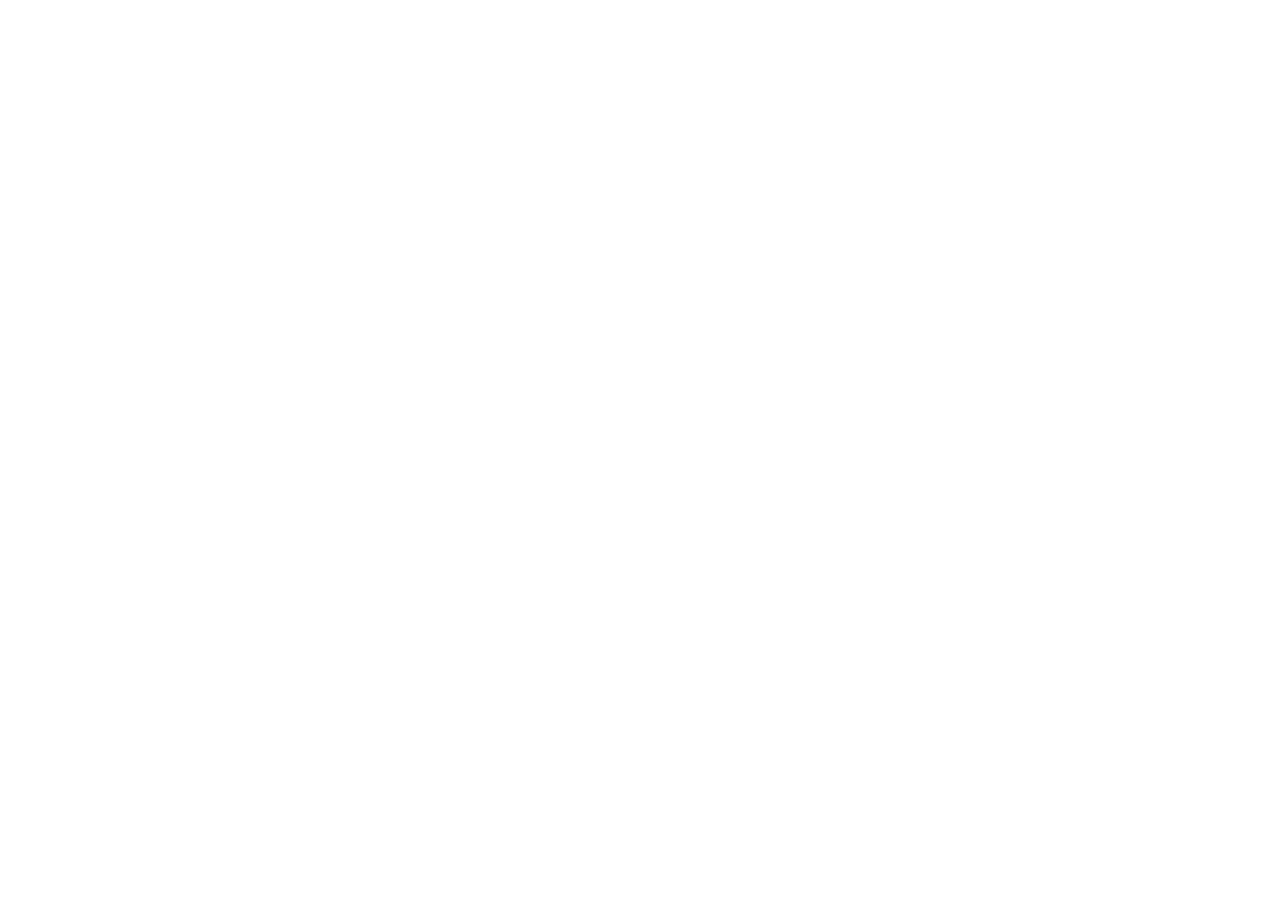
==== index.html @ 90e062d6 "ajout-index-css-bootstrap" ====
<!DOCTYPE HTML>
<html>
  <head>
    <!-- Bootstrap CSS -->
    <link rel="stylesheet" href="https://maxcdn.bootstrapcdn.com/bootstrap/4.0.0/css/bootstrap.min.css" integrity="sha384-Gn5384xqQ1aoWXA+058RXPxPg6fy4IWvTNh0E263XmFcJlSAwiGgFAW/dAiS6JXm" crossorigin="anonymous">
    <script src="https://maxcdn.bootstrapcdn.com/bootstrap/4.0.0/js/bootstrap.min.js" integrity="sha384-JZR6Spejh4U02d8jOt6vLEHfe/JQGiRRSQQxSfFWpi1MquVdAyjUar5+76PVCmYl" crossorigin="anonymous"></script>
    <!-- Mon CSS -->
    <link rel="stylesheet" href="ressources/css/styles.css">
  </head>
  <body>
  </body>
</html>
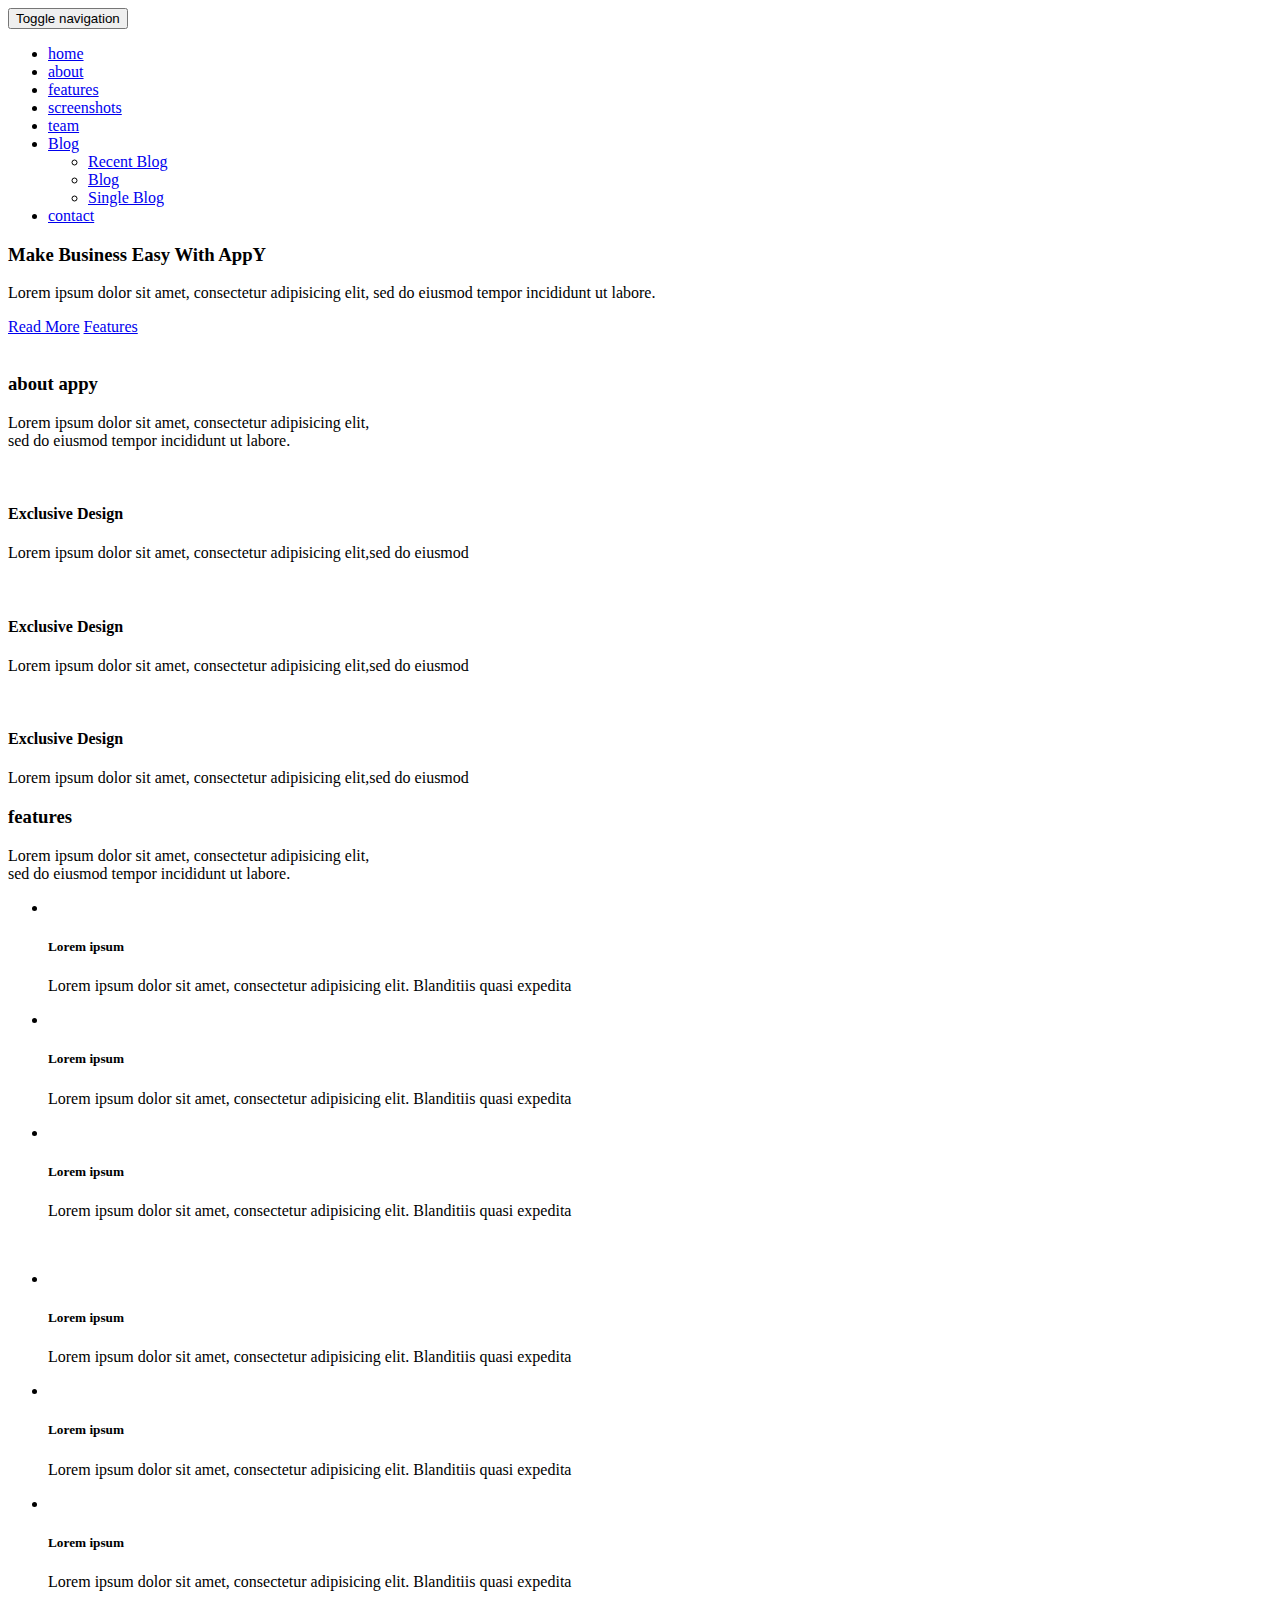
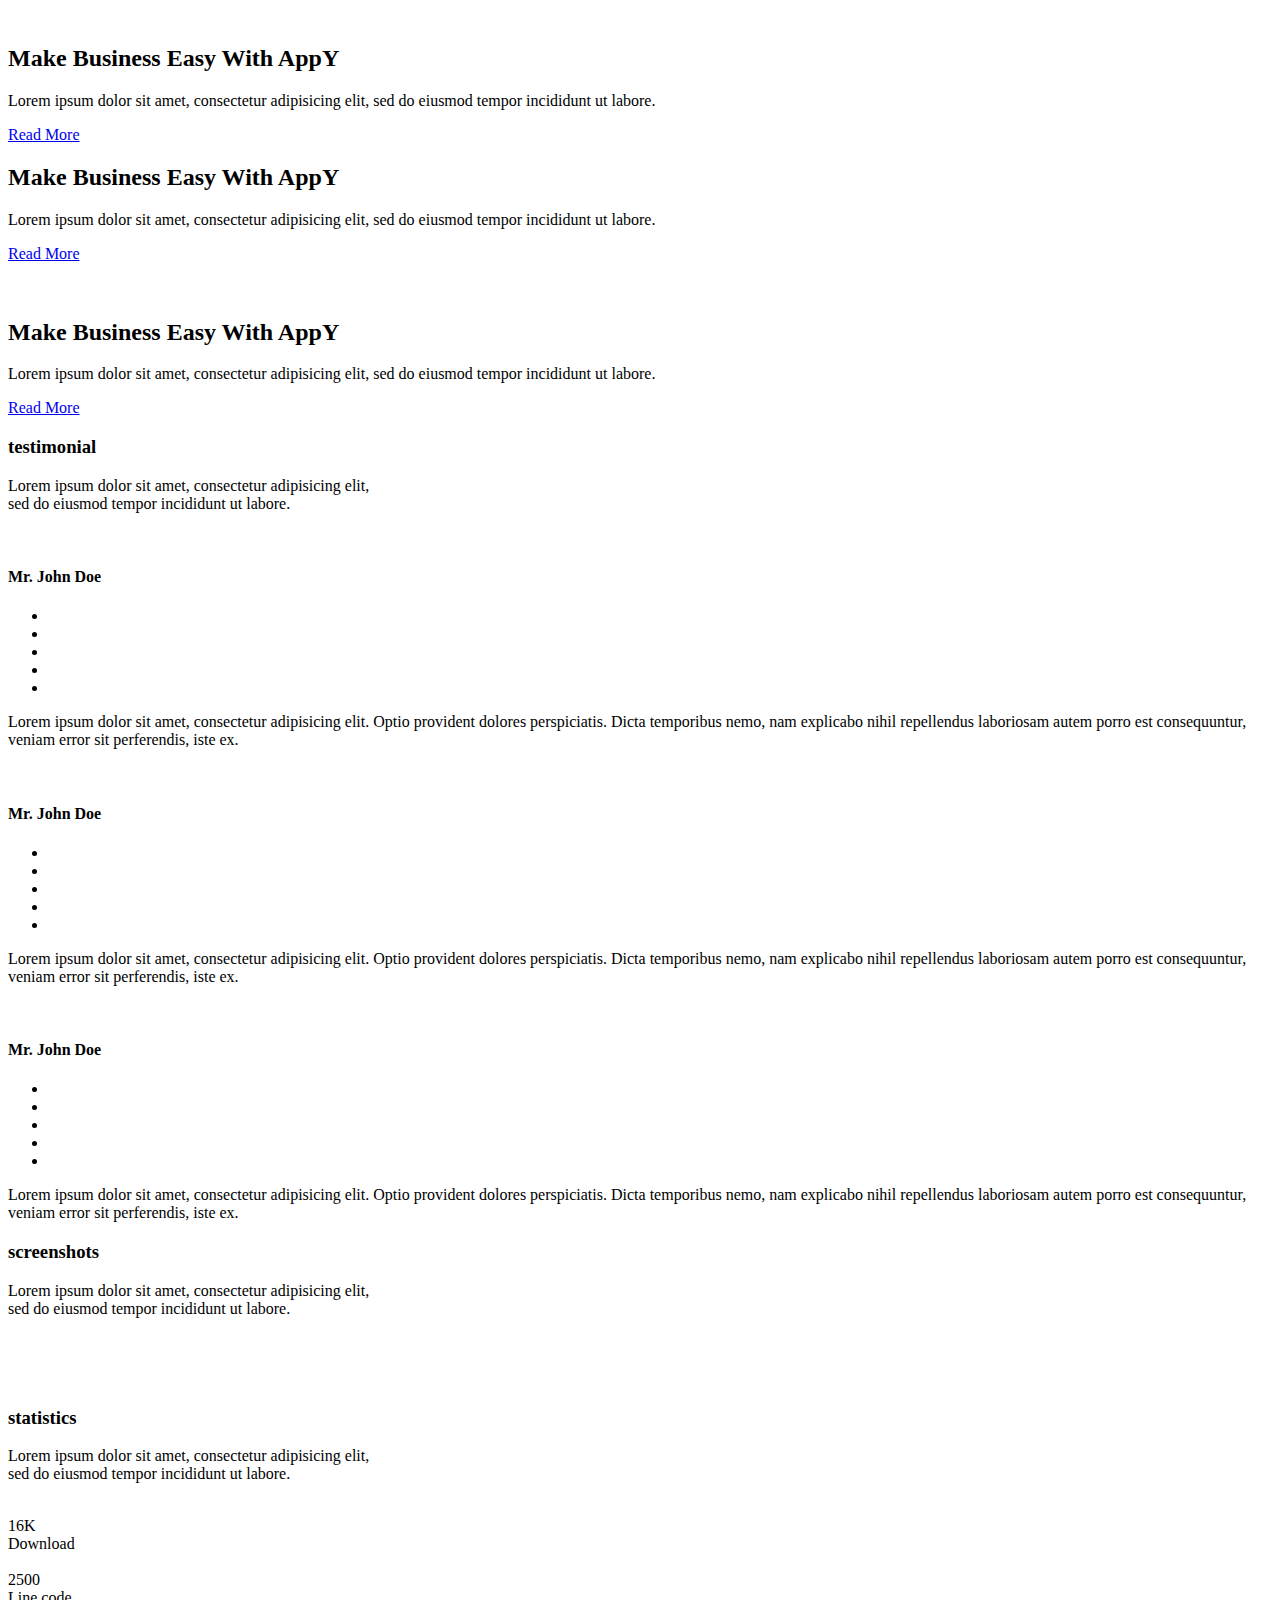
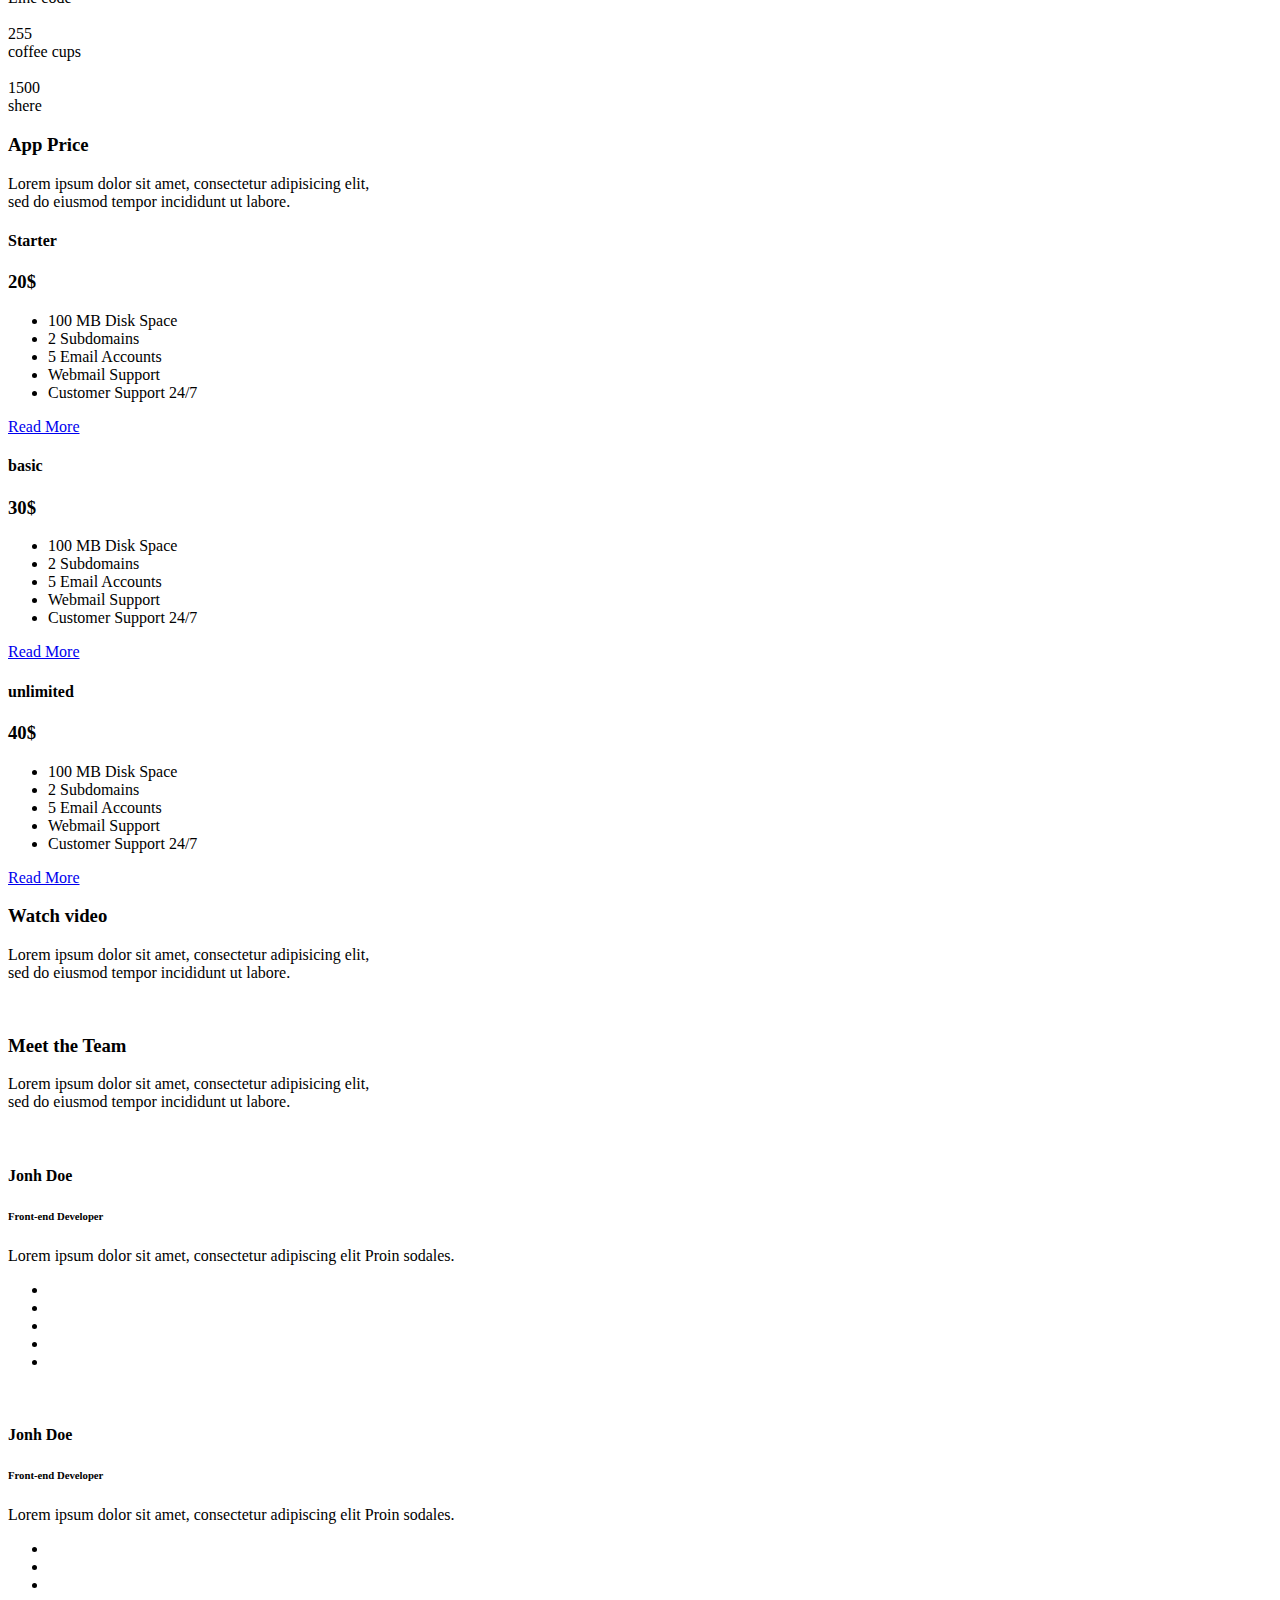
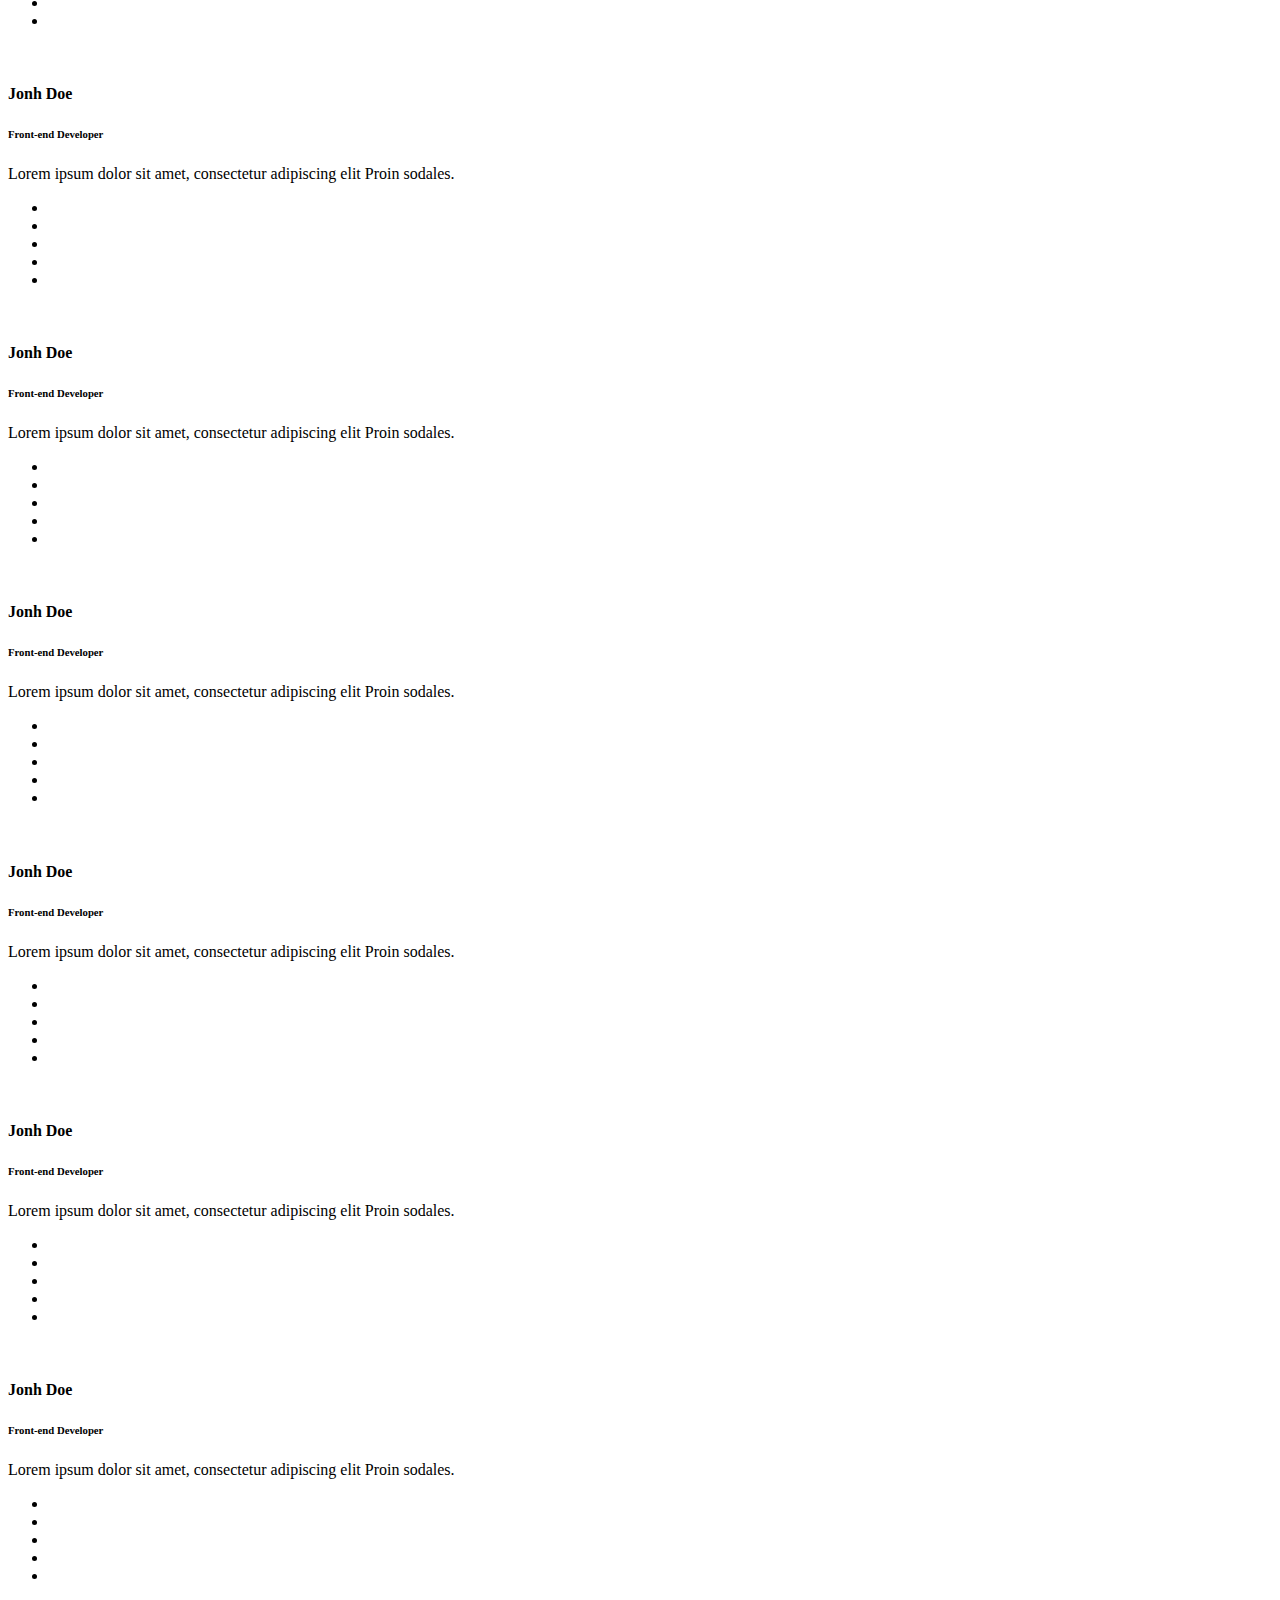
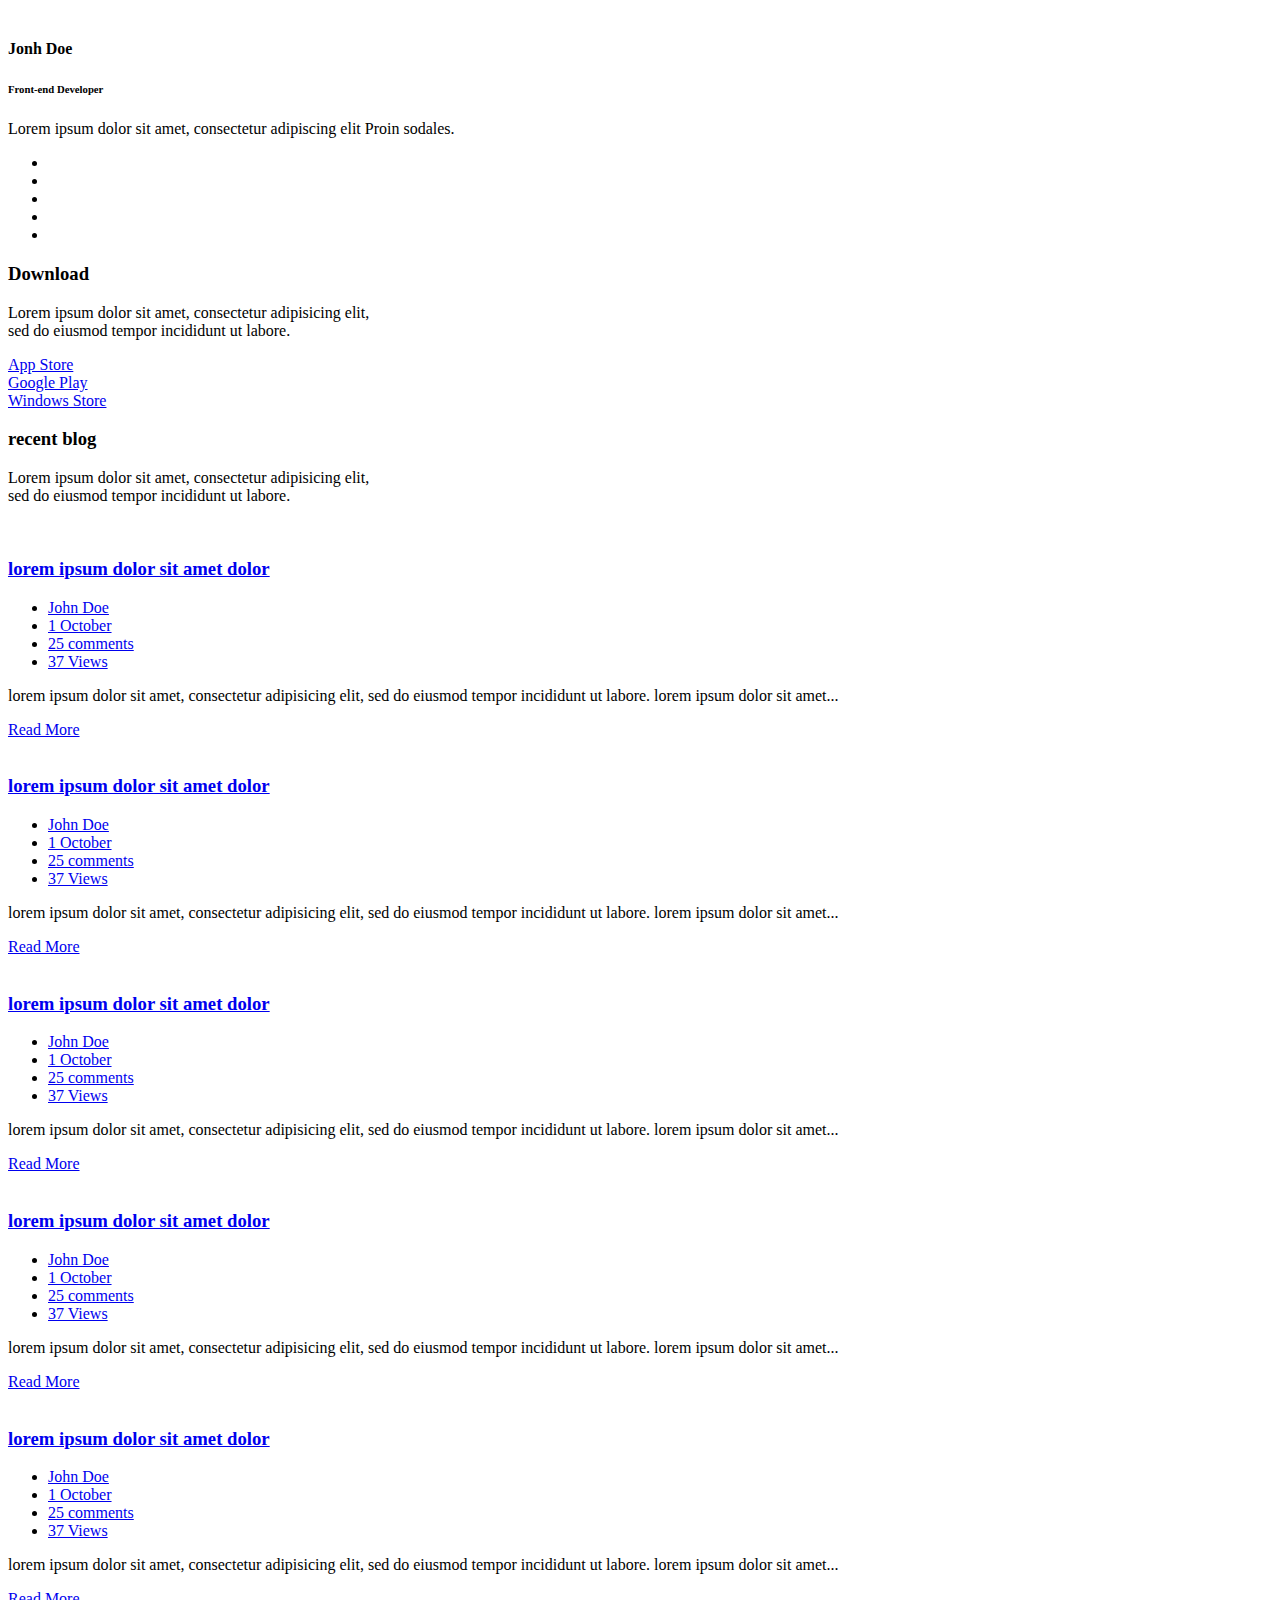
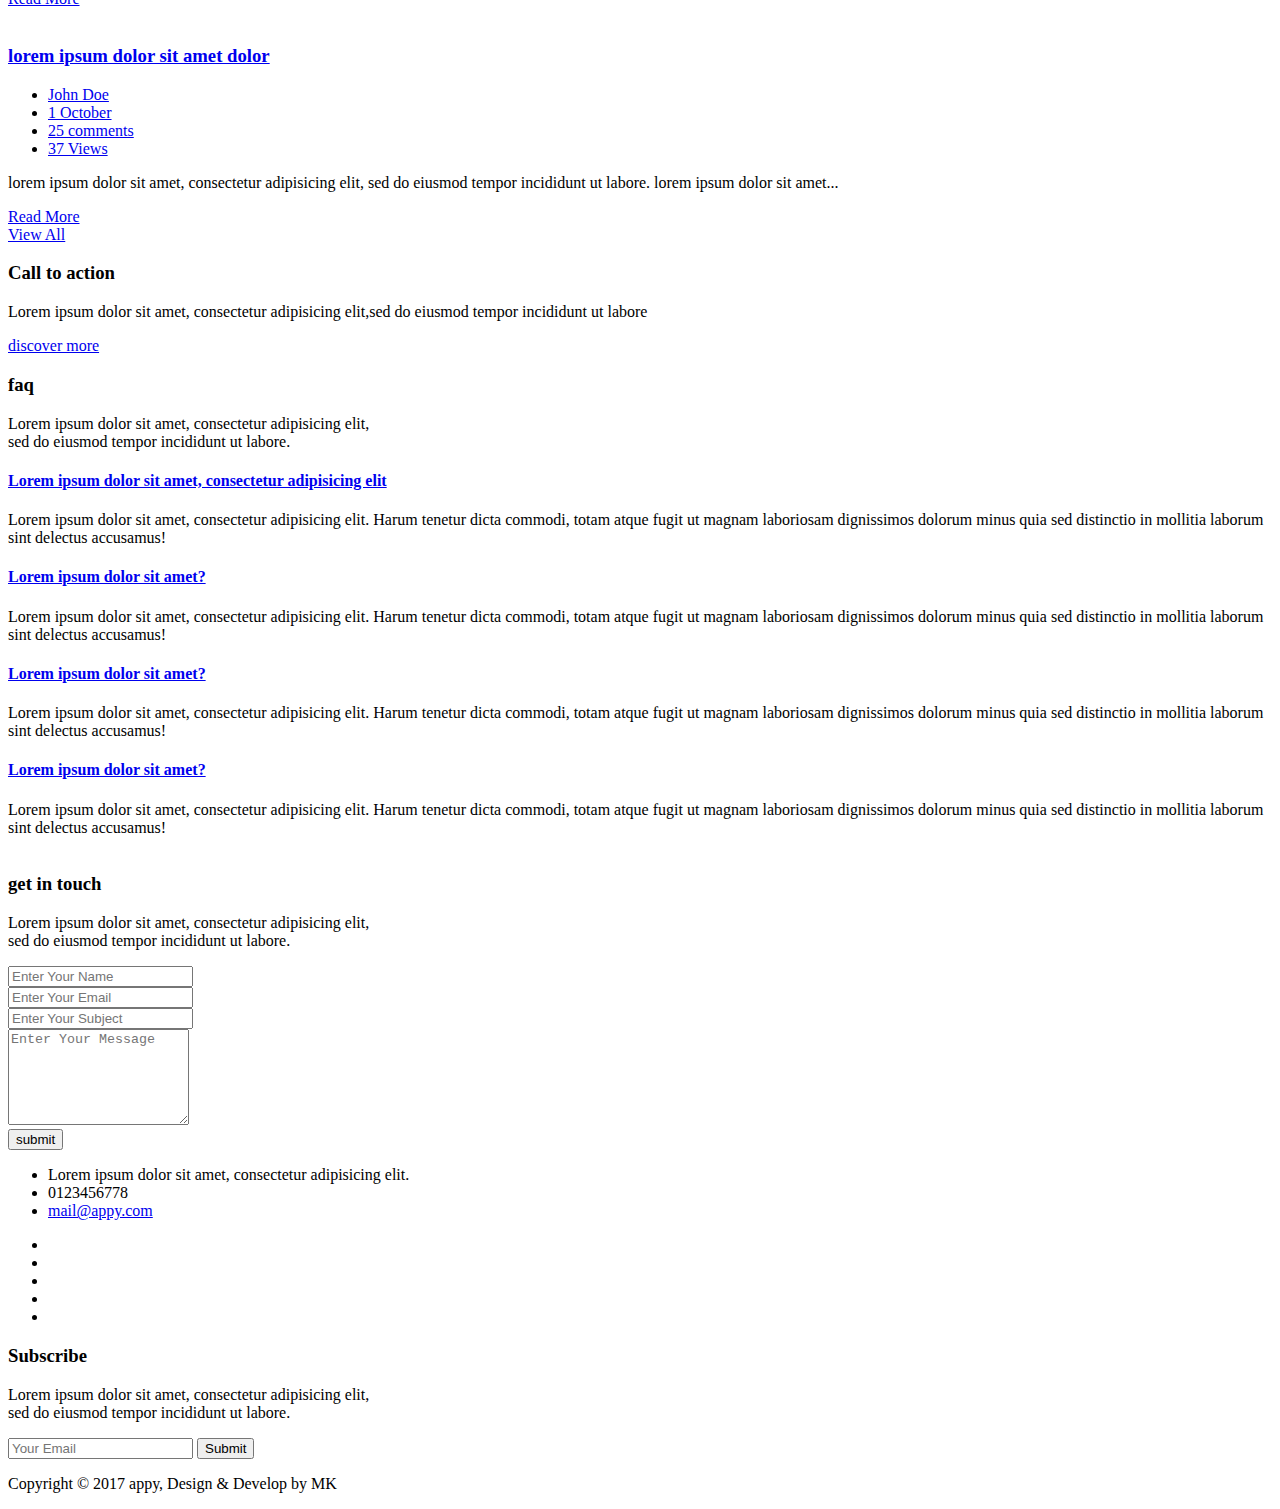
==== commit 6599191a: "partage site pour projet vendredi" ====
--- a/index.html
+++ b/index.html
@@ -1,12 +1,1105 @@
 <!DOCTYPE HTML>
 <html>
   <head>
+    <meta charset="utf-8">
+    <meta http-equiv="X-UA-Compatible" content="IE=edge">
+    <meta name="viewport" content="width=device-width, initial-scale=1">
+    <!-- The above 3 meta tags *must* come first in the head; any other head content must come *after* these tags -->
+    <title>appy | App Landing Page</title>
+
+    <!-- Favicon -->
+    <link rel="icon" href="assets/img/favicon.png">
     <!-- Bootstrap CSS -->
-    <link rel="stylesheet" href="https://maxcdn.bootstrapcdn.com/bootstrap/4.0.0/css/bootstrap.min.css" integrity="sha384-Gn5384xqQ1aoWXA+058RXPxPg6fy4IWvTNh0E263XmFcJlSAwiGgFAW/dAiS6JXm" crossorigin="anonymous">
-    <script src="https://maxcdn.bootstrapcdn.com/bootstrap/4.0.0/js/bootstrap.min.js" integrity="sha384-JZR6Spejh4U02d8jOt6vLEHfe/JQGiRRSQQxSfFWpi1MquVdAyjUar5+76PVCmYl" crossorigin="anonymous"></script>
-    <!-- Mon CSS -->
-    <link rel="stylesheet" href="ressources/css/styles.css">
+    <link href="assets/css/bootstrap.min.css" rel="stylesheet">
+    <!-- Font Awesome CSS -->
+    <link href="assets/css/font-awesome.min.css" rel="stylesheet">
+    <!-- Owl Carousel CSS -->
+    <link href="assets/css/owl.carousel.min.css" rel="stylesheet">
+    <link href="assets/css/owl.theme.default.min.css" rel="stylesheet">
+    <!-- Animate CSS -->
+    <link href="assets/css/animate.css" rel="stylesheet">
+    <!-- AOS CSS -->
+    <link href="assets/css/aos.css" rel="stylesheet">
+    <!-- Lity CSS -->
+    <link href="assets/css/lity.min.css" rel="stylesheet">
+    <!-- Main CSS -->
+    <link href="assets/css/main.css" rel="stylesheet">
   </head>
   <body>
+      <!-- Start Preloader -->
+      <div class="preloader">
+          <div class="spinner">
+              <div class="cube1"></div>
+              <div class="cube2"></div>
+          </div>
+      </div>
+      <!-- End Preloader -->
+      <!-- Start Header -->
+      <header>
+          <!-- Start Nav -->
+          <nav class="navbar navbar-default appy-menu" data-spy="appy-menu">
+              <div class="container">
+                  <!-- Brand and toggle get grouped for better mobile display -->
+                  <div class="navbar-header">
+                      <button type="button" class="navbar-toggle collapsed" data-toggle="collapse" data-target="#main_menu" aria-expanded="false">
+                          <span class="sr-only">Toggle navigation</span>
+                          <span class="icon-bar"></span>
+                          <span class="icon-bar"></span>
+                          <span class="icon-bar"></span>
+                      </button>
+                      <a class="navbar-brand scroll-section" href="index.html"><img src="assets/img/logo.png" class="img-responsive" alt=""></a>
+                  </div>
+                  <!-- Collect the nav links, forms, and other content for toggling -->
+                  <div class="collapse navbar-collapse" id="main_menu">
+                      <ul class="nav navbar-nav navbar-right">
+                          <li class="active"><a class="scroll-section" href="#home_banner">home</a></li>
+                          <li><a class="scroll-section" href="#about">about</a></li>
+                          <li><a class="scroll-section" href="#features">features</a></li>
+                          <li><a class="scroll-section" href="#screenshots">screenshots</a></li>
+                          <li><a class="scroll-section" href="#team">team</a></li>
+                          <li class="dropdown">
+                              <a href="#" class="dropdown-toggle" data-toggle="dropdown" role="button" aria-haspopup="true" aria-expanded="false">Blog <span class="caret"></span></a>
+                              <ul class="dropdown-menu">
+                                  <li><a class="scroll-section" href="#recent-blog">Recent Blog</a></li>
+                                  <li><a href="blog.html">Blog</a></li>
+                                  <li><a href="single-blog.html">Single Blog</a></li>
+                              </ul>
+                          </li>
+                          <li><a class="scroll-section" href="#contact">contact</a></li>
+                      </ul>
+                  </div>
+                  <!-- /.navbar-collapse -->
+              </div>
+              <!-- /.container -->
+          </nav>
+          <!-- End Nav -->
+          <!-- Start Home Banner -->
+          <section id="home_banner" class="home-slide" style="background-image: url('http://via.placeholder.com/1920x900'); background-size: cover; background-position: 50% 50%;background-attachment: fixed;">
+              <div class="overlay"></div>
+              <div class="container">
+                  <div class="row">
+                      <div class="col-md-6">
+                          <div class="mt-250"></div>
+                          <h3>Make Business Easy With AppY</h3>
+                          <p>Lorem ipsum dolor sit amet, consectetur adipisicing elit, sed do eiusmod tempor incididunt ut labore.</p>
+                          <a class="btn btn-default" href="#" role="button">Read More</a>
+                          <a class="btn btn-default" href="#" role="button">Features</a>
+                      </div>
+                      <div class="col-md-6">
+                          <div class="mt-200 hidden-sm hidden-xs"></div>
+                          <img src="assets/img/slide-mobile-2.png" class="img-responsive center-block" alt="">
+                      </div>
+                  </div>
+              </div>
+          </section>
+          <!-- End Home Banner -->
+      </header>
+      <!-- End Header -->
+      <!-- Start About Section -->
+      <section id="about" class="padding-100">
+          <div class="container">
+              <div class="row">
+                  <div class="col-md-12 section-heade text-center">
+                      <h3>about appy</h3>
+                      <div class="space-25"></div>
+                      <p>Lorem ipsum dolor sit amet, consectetur adipisicing elit,
+                          <br>sed do eiusmod tempor incididunt ut labore.</p>
+                      <div class="space-50"></div>
+                  </div>
+                  <div class="col-md-4 text-center about-box" data-aos="fade-up" data-aos-delay="200">
+                      <img src="assets/img/icon-1.png" class="img-responsive center-block" alt="">
+                      <h4>Exclusive Design</h4>
+                      <p>Lorem ipsum dolor sit amet, consectetur adipisicing elit,sed do eiusmod</p>
+                  </div>
+                  <div class="col-md-4 text-center about-box" data-aos="fade-up" data-aos-delay="400">
+                      <img src="assets/img/icon-2.png" class="img-responsive center-block" alt="">
+                      <h4>Exclusive Design</h4>
+                      <p>Lorem ipsum dolor sit amet, consectetur adipisicing elit,sed do eiusmod</p>
+                  </div>
+                  <div class="col-md-4 text-center about-box" data-aos="fade-up" data-aos-delay="600">
+                      <img src="assets/img/icon-3.png" class="img-responsive center-block" alt="">
+                      <h4>Exclusive Design</h4>
+                      <p>Lorem ipsum dolor sit amet, consectetur adipisicing elit,sed do eiusmod</p>
+                  </div>
+              </div>
+          </div>
+      </section>
+      <!-- End About Section -->
+      <!-- Start Features Section -->
+      <section id="features" class="pt-100" style="background-image: url('http://via.placeholder.com/1920x1275'); background-size: cover; background-position: 50% 50%;background-attachment: fixed;">
+          <div class="overlay"></div>
+          <div class="container">
+              <div class="row">
+                  <div class="col-md-12 section-heade white text-center">
+                      <h3>features</h3>
+                      <div class="space-25"></div>
+                      <p>Lorem ipsum dolor sit amet, consectetur adipisicing elit,
+                          <br>sed do eiusmod tempor incididunt ut labore.</p>
+                      <div class="space-50"></div>
+                  </div>
+                  <div class="col-md-4 text-right">
+                      <div class="features-wrapper right-icon">
+                          <ul class="list-unstyled">
+                              <li>
+                                  <div class="single-feature" data-aos="fade-right" data-aos-delay="200">
+                                      <div class="features-icon">
+                                          <img src="assets/img/icon-4.png" class="img-responsive" alt="">
+                                      </div>
+                                      <div class="features-details">
+                                          <h5>Lorem ipsum</h5>
+                                          <p>Lorem ipsum dolor sit amet, consectetur adipisicing elit. Blanditiis quasi expedita</p>
+                                      </div>
+                                  </div>
+                                  <div class="clearfix"></div>
+                              </li>
+                              <li>
+                                  <div class="single-feature" data-aos="fade-right" data-aos-delay="400">
+                                      <div class="features-icon">
+                                          <img src="assets/img/icon-5.png" class="img-responsive" alt="">
+                                      </div>
+                                      <div class="features-details">
+                                          <h5>Lorem ipsum</h5>
+                                          <p>Lorem ipsum dolor sit amet, consectetur adipisicing elit. Blanditiis quasi expedita</p>
+                                      </div>
+                                  </div>
+                                  <div class="clearfix"></div>
+                              </li>
+                              <li>
+                                  <div class="single-feature" data-aos="fade-right" data-aos-delay="600">
+                                      <div class="features-icon">
+                                          <img src="assets/img/icon-6.png" class="img-responsive" alt="">
+                                      </div>
+                                      <div class="features-details">
+                                          <h5>Lorem ipsum</h5>
+                                          <p>Lorem ipsum dolor sit amet, consectetur adipisicing elit. Blanditiis quasi expedita</p>
+                                      </div>
+                                  </div>
+                                  <div class="clearfix"></div>
+                              </li>
+                          </ul>
+                      </div>
+                  </div>
+                  <div class="col-md-4 text-center about-box hidden-sm hidden-xs" data-aos="fade-up">
+                      <img src="http://via.placeholder.com/266x470" class="img-responsive center-block" alt="">
+                  </div>
+                  <div class="col-md-4 text-left about-box">
+                      <div class="features-wrapper left-icon">
+                          <ul class="list-unstyled">
+                              <li>
+                                  <div class="single-feature" data-aos="fade-left" data-aos-delay="200">
+                                      <div class="features-icon">
+                                          <img src="assets/img/icon-7.png" class="img-responsive" alt="">
+                                      </div>
+                                      <div class="features-details">
+                                          <h5>Lorem ipsum</h5>
+                                          <p>Lorem ipsum dolor sit amet, consectetur adipisicing elit. Blanditiis quasi expedita</p>
+                                      </div>
+                                  </div>
+                                  <div class="clearfix"></div>
+                              </li>
+                              <li>
+                                  <div class="single-feature" data-aos="fade-left" data-aos-delay="400">
+                                      <div class="features-icon">
+                                          <img src="assets/img/icon-8.png" class="img-responsive" alt="">
+                                      </div>
+                                      <div class="features-details">
+                                          <h5>Lorem ipsum</h5>
+                                          <p>Lorem ipsum dolor sit amet, consectetur adipisicing elit. Blanditiis quasi expedita</p>
+                                      </div>
+                                  </div>
+                                  <div class="clearfix"></div>
+                              </li>
+                              <li>
+                                  <div class="single-feature" data-aos="fade-left" data-aos-delay="600">
+                                      <div class="features-icon">
+                                          <img src="assets/img/icon-9.png" class="img-responsive" alt="">
+                                      </div>
+                                      <div class="features-details">
+                                          <h5>Lorem ipsum</h5>
+                                          <p>Lorem ipsum dolor sit amet, consectetur adipisicing elit. Blanditiis quasi expedita</p>
+                                      </div>
+                                  </div>
+                                  <div class="clearfix"></div>
+                              </li>
+                          </ul>
+                      </div>
+                  </div>
+              </div>
+          </div>
+      </section>
+      <!-- Start Features Section -->
+      <!-- Start One Feature Section -->
+      <section class="one-feature pt-100">
+          <div class="container">
+              <div class="row">
+                  <div class="col-md-6" data-aos="fade-right" data-aos-delay="600">
+                      <img src="http://via.placeholder.com/555x370" class="img-responsive center-block" alt="">
+                  </div>
+                  <div class="col-md-6" data-aos="fade-left" data-aos-delay="200">
+                      <h2>Make Business Easy With AppY</h2>
+                      <p>Lorem ipsum dolor sit amet, consectetur adipisicing elit, sed do eiusmod tempor incididunt ut labore.</p>
+                      <a class="btn btn-default colored" href="#" role="button">Read More</a>
+                  </div>
+              </div>
+          </div>
+      </section>
+      <!-- End One Feature Section -->
+      <!-- Start One Feature Section -->
+      <section class="one-feature pt-100">
+          <div class="container">
+              <div class="row">
+                  <div class="col-md-6" data-aos="fade-right" data-aos-delay="200">
+                      <h2>Make Business Easy With AppY</h2>
+                      <p>Lorem ipsum dolor sit amet, consectetur adipisicing elit, sed do eiusmod tempor incididunt ut labore.</p>
+                      <a class="btn btn-default colored" href="#" role="button">Read More</a>
+                  </div>
+                  <div class="col-md-6" data-aos="fade-left" data-aos-delay="600">
+                      <img src="http://via.placeholder.com/555x370" class="img-responsive center-block" alt="">
+                  </div>
+              </div>
+          </div>
+      </section>
+      <!-- End One Feature Section -->
+      <!-- Start One Feature Section -->
+      <section class="one-feature padding-100">
+          <div class="container">
+              <div class="row">
+                  <div class="col-md-6" data-aos="fade-right" data-aos-delay="600">
+                      <img src="http://via.placeholder.com/555x370" class="img-responsive center-block" alt="">
+                  </div>
+                  <div class="col-md-6" data-aos="fade-left" data-aos-delay="200">
+                      <h2>Make Business Easy With AppY</h2>
+                      <p>Lorem ipsum dolor sit amet, consectetur adipisicing elit, sed do eiusmod tempor incididunt ut labore.</p>
+                      <a class="btn btn-default colored" href="#" role="button">Read More</a>
+                  </div>
+              </div>
+          </div>
+      </section>
+      <!-- End One Feature Section -->
+      <!-- Start Testimonial Section -->
+      <section id="testimonial" class="padding-100" style="background-image: url('http://via.placeholder.com/1920x1250'); background-size: cover; background-position: 50% 50%;background-attachment: fixed;">
+          <div class="overlay"></div>
+          <div class="container">
+              <div class="row">
+                  <div class="col-md-12 section-heade white text-center">
+                      <h3>testimonial</h3>
+                      <div class="space-25"></div>
+                      <p>Lorem ipsum dolor sit amet, consectetur adipisicing elit,
+                          <br>sed do eiusmod tempor incididunt ut labore.</p>
+                      <div class="space-50"></div>
+                  </div>
+                  <div class="col-md-8 col-md-offset-2">
+                      <div class="testimonial-slider owl-carousel owl-theme">
+                          <div class="item">
+                              <div class="col-md-4 text-center">
+                                  <div class="client-img center-block">
+                                      <img src="http://via.placeholder.com/143x143" class="img-responsive center-block" alt="">
+                                  </div>
+                                  <h4>Mr. John Doe</h4>
+                                  <div class="client-rate">
+                                      <ul class="list-inline">
+                                          <li><i class="fa fa-star" aria-hidden="true"></i></li>
+                                          <li><i class="fa fa-star" aria-hidden="true"></i></li>
+                                          <li><i class="fa fa-star" aria-hidden="true"></i></li>
+                                          <li><i class="fa fa-star" aria-hidden="true"></i></li>
+                                          <li><i class="fa fa-star" aria-hidden="true"></i></li>
+                                      </ul>
+                                  </div>
+                              </div>
+                              <div class="col-md-8">
+                                  <p>Lorem ipsum dolor sit amet, consectetur adipisicing elit. Optio provident dolores perspiciatis. Dicta temporibus nemo, nam explicabo nihil repellendus laboriosam autem porro est consequuntur, veniam error sit perferendis, iste ex.</p>
+                              </div>
+                          </div>
+                          <div class="item">
+                              <div class="col-md-4 text-center">
+                                  <div class="client-img center-block">
+                                      <img src="http://via.placeholder.com/143x143" class="img-responsive center-block" alt="">
+                                  </div>
+                                  <h4>Mr. John Doe</h4>
+                                  <div class="client-rate">
+                                      <ul class="list-inline">
+                                          <li><i class="fa fa-star" aria-hidden="true"></i></li>
+                                          <li><i class="fa fa-star" aria-hidden="true"></i></li>
+                                          <li><i class="fa fa-star" aria-hidden="true"></i></li>
+                                          <li><i class="fa fa-star" aria-hidden="true"></i></li>
+                                          <li><i class="fa fa-star" aria-hidden="true"></i></li>
+                                      </ul>
+                                  </div>
+                              </div>
+                              <div class="col-md-8">
+                                  <p>Lorem ipsum dolor sit amet, consectetur adipisicing elit. Optio provident dolores perspiciatis. Dicta temporibus nemo, nam explicabo nihil repellendus laboriosam autem porro est consequuntur, veniam error sit perferendis, iste ex.</p>
+                              </div>
+                          </div>
+                          <div class="item">
+                              <div class="col-md-4 text-center">
+                                  <div class="client-img center-block">
+                                      <img src="http://via.placeholder.com/143x143" class="img-responsive center-block" alt="">
+                                  </div>
+                                  <h4>Mr. John Doe</h4>
+                                  <div class="client-rate">
+                                      <ul class="list-inline">
+                                          <li><i class="fa fa-star" aria-hidden="true"></i></li>
+                                          <li><i class="fa fa-star" aria-hidden="true"></i></li>
+                                          <li><i class="fa fa-star" aria-hidden="true"></i></li>
+                                          <li><i class="fa fa-star" aria-hidden="true"></i></li>
+                                          <li><i class="fa fa-star" aria-hidden="true"></i></li>
+                                      </ul>
+                                  </div>
+                              </div>
+                              <div class="col-md-8">
+                                  <p>Lorem ipsum dolor sit amet, consectetur adipisicing elit. Optio provident dolores perspiciatis. Dicta temporibus nemo, nam explicabo nihil repellendus laboriosam autem porro est consequuntur, veniam error sit perferendis, iste ex.</p>
+                              </div>
+                          </div>
+                      </div>
+                  </div>
+              </div>
+          </div>
+      </section>
+      <!-- End Testimonial Section -->
+      <!-- Start Screenshots Section -->
+      <section id="screenshots" class="padding-100">
+          <div class="container">
+              <div class="row">
+                  <div class="col-md-12 section-heade text-center">
+                      <h3>screenshots</h3>
+                      <div class="space-25"></div>
+                      <p>Lorem ipsum dolor sit amet, consectetur adipisicing elit,
+                          <br>sed do eiusmod tempor incididunt ut labore.</p>
+                      <div class="space-50"></div>
+                  </div>
+                  <div class="col-md-offset-4 col-md-4 col-sm-offset-3 col-sm-6 text-center">
+                      <div class="screenshots-slider owl-carousel owl-theme">
+                          <div class="item"><img src="http://via.placeholder.com/265x470" class="img-responsive" alt=""></div>
+                          <div class="item"><img src="http://via.placeholder.com/265x470" class="img-responsive" alt=""></div>
+                          <div class="item"><img src="http://via.placeholder.com/265x470" class="img-responsive" alt=""></div>
+                      </div>
+                  </div>
+              </div>
+          </div>
+      </section>
+      <!-- End Screenshots Section -->
+      <!-- Start Countup Section -->
+      <section id="countup" class="padding-100" style="background-image: url('http://via.placeholder.com/1920x1280'); background-size: cover; background-position: 50% 50%;background-attachment: fixed;">
+          <div class="overlay"></div>
+          <div class="container">
+              <div class="row">
+                  <div class="col-md-12 section-heade white text-center">
+                      <h3>statistics</h3>
+                      <div class="space-25"></div>
+                      <p>Lorem ipsum dolor sit amet, consectetur adipisicing elit,
+                          <br>sed do eiusmod tempor incididunt ut labore.</p>
+                      <div class="space-50"></div>
+                  </div>
+                  <div class="col-md-3 col-sm-6 text-center">
+                      <div class="countup-box" data-aos="fade-zoom-in">
+                          <img src="assets/img/icon-10.png" class="img-responsive center-block" alt="">
+                          <div class="count-num"><span>16</span>K</div>
+                          <div class="count-name">Download</div>
+                      </div>
+                  </div>
+                  <div class="col-md-3 col-sm-6 text-center">
+                      <div class="countup-box" data-aos="fade-zoom-in">
+                          <img src="assets/img/icon-11.png" class="img-responsive center-block" alt="">
+                          <div class="count-num"><span>2500</span></div>
+                          <div class="count-name">Line code</div>
+                      </div>
+                  </div>
+                  <div class="col-md-3 col-sm-6 text-center">
+                      <div class="countup-box" data-aos="fade-zoom-in">
+                          <img src="assets/img/icon-12.png" class="img-responsive center-block" alt="">
+                          <div class="count-num"><span>255</span></div>
+                          <div class="count-name">coffee cups</div>
+                      </div>
+                  </div>
+                  <div class="col-md-3 col-sm-6 text-center">
+                      <div class="countup-box" data-aos="fade-zoom-in">
+                          <img src="assets/img/icon-13.png" class="img-responsive center-block" alt="">
+                          <div class="count-num"><span>1500</span></div>
+                          <div class="count-name">shere</div>
+                      </div>
+                  </div>
+              </div>
+          </div>
+      </section>
+      <!-- End Countup Section -->
+      <!-- Start Price Section -->
+      <section id="price" class="padding-100">
+          <div class="container">
+              <div class="row">
+                  <div class="col-md-12 section-heade text-center">
+                      <h3>App Price</h3>
+                      <div class="space-25"></div>
+                      <p>Lorem ipsum dolor sit amet, consectetur adipisicing elit,
+                          <br>sed do eiusmod tempor incididunt ut labore.</p>
+                      <div class="space-50"></div>
+                  </div>
+                  <div class="col-md-4">
+                      <div class="price-table text-center">
+                          <div class="space-50"></div>
+                          <h4>Starter</h4>
+                          <div class="space-50"></div>
+                          <div class="cost">
+                              <h3>20<span>$</span></h3>
+                          </div>
+                          <div class="space-50"></div>
+                          <ul class="list-unstyled">
+                              <li>100 MB Disk Space</li>
+                              <li>2 Subdomains</li>
+                              <li>5 Email Accounts</li>
+                              <li>Webmail Support</li>
+                              <li>Customer Support 24/7</li>
+                          </ul>
+                          <div class="space-50"></div>
+                          <a class="btn btn-default blue" href="#" role="button">Read More</a>
+                          <div class="space-50"></div>
+                      </div>
+                  </div>
+                  <div class="col-md-4">
+                      <div class="price-table text-center feature">
+                          <div class="space-50"></div>
+                          <h4>basic</h4>
+                          <div class="space-50"></div>
+                          <div class="cost">
+                              <h3>30<span>$</span></h3>
+                          </div>
+                          <div class="space-50"></div>
+                          <ul class="list-unstyled">
+                              <li>100 MB Disk Space</li>
+                              <li>2 Subdomains</li>
+                              <li>5 Email Accounts</li>
+                              <li>Webmail Support</li>
+                              <li>Customer Support 24/7</li>
+                          </ul>
+                          <div class="space-50"></div>
+                          <a class="btn btn-default colored" href="#" role="button">Read More</a>
+                          <div class="space-50"></div>
+                      </div>
+                  </div>
+                  <div class="col-md-4">
+                      <div class="price-table text-center">
+                          <div class="space-50"></div>
+                          <h4>unlimited</h4>
+                          <div class="space-50"></div>
+                          <div class="cost">
+                              <h3>40<span>$</span></h3>
+                          </div>
+                          <div class="space-50"></div>
+                          <ul class="list-unstyled">
+                              <li>100 MB Disk Space</li>
+                              <li>2 Subdomains</li>
+                              <li>5 Email Accounts</li>
+                              <li>Webmail Support</li>
+                              <li>Customer Support 24/7</li>
+                          </ul>
+                          <div class="space-50"></div>
+                          <a class="btn btn-default blue" href="#" role="button">Read More</a>
+                          <div class="space-50"></div>
+                      </div>
+                  </div>
+              </div>
+          </div>
+      </section>
+      <!-- End Price Section -->
+      <!-- Start Video Section -->
+      <section id="video" class="padding-100" style="background-image: url('http://via.placeholder.com/1920x1287'); background-size: cover; background-position: 50% 50%;background-attachment: fixed;">
+          <div class="overlay"></div>
+          <div class="container">
+              <div class="row">
+                  <div class="col-md-12 section-heade white text-center">
+                      <h3>Watch video</h3>
+                      <div class="space-25"></div>
+                      <p>Lorem ipsum dolor sit amet, consectetur adipisicing elit,
+                          <br>sed do eiusmod tempor incididunt ut labore.</p>
+                      <div class="space-50"></div>
+                  </div>
+                  <div class="col-md-12 text-center">
+                      <a href="http://www.youtube.com/watch?v=XSGBVzeBUbk" data-lity>
+                          <img src="assets/img/icon-14.png" class="img-responsive center-block" alt="">
+                      </a>
+                  </div>
+              </div>
+          </div>
+      </section>
+      <!-- End Video Section -->
+      <!-- Start Team Section -->
+      <section id="team" class="padding-100">
+          <div class="container">
+              <div class="row">
+                  <div class="col-md-12 section-heade text-center">
+                      <h3>Meet the Team</h3>
+                      <div class="space-25"></div>
+                      <p>Lorem ipsum dolor sit amet, consectetur adipisicing elit,
+                          <br>sed do eiusmod tempor incididunt ut labore.</p>
+                      <div class="space-50"></div>
+                  </div>
+                  <div class="col-md-12">
+                      <div class="team-slider owl-carousel owl-theme">
+                          <div class="item">
+                              <div class="person">
+                                  <img src="http://via.placeholder.com/420x525" class="img-responsive" alt="">
+                                  <div class="person-info overlay">
+                                      <div class="info-bottom">
+                                          <h4>Jonh Doe</h4>
+                                          <h6>Front-end Developer</h6>
+                                          <p>Lorem ipsum dolor sit amet, consectetur adipiscing elit Proin sodales.</p>
+                                          <ul class="list-inline social-icons">
+                                              <li class="facebook"><a href="#" target="_blank"><i class="fa fa-facebook" aria-hidden="true"></i></a></li>
+                                              <li class="twitter"><a href="#" target="_blank"><i class="fa fa-twitter" aria-hidden="true"></i></a></li>
+                                              <li class="google-plus"><a href="#" target="_blank"><i class="fa fa-google-plus" aria-hidden="true"></i></a></li>
+                                              <li class="linkedin"><a href="#" target="_blank"><i class="fa fa-linkedin" aria-hidden="true"></i></a></li>
+                                              <li class="pinterest"><a href="#" target="_blank"><i class="fa fa-pinterest-p" aria-hidden="true"></i></a></li>
+                                          </ul>
+                                      </div>
+                                  </div>
+                              </div>
+                          </div>
+                          <div class="item">
+                              <div class="person">
+                                  <img src="http://via.placeholder.com/420x525" class="img-responsive" alt="">
+                                  <div class="person-info overlay">
+                                      <div class="info-bottom">
+                                          <h4>Jonh Doe</h4>
+                                          <h6>Front-end Developer</h6>
+                                          <p>Lorem ipsum dolor sit amet, consectetur adipiscing elit Proin sodales.</p>
+                                          <ul class="list-inline social-icons">
+                                              <li class="facebook"><a href="#" target="_blank"><i class="fa fa-facebook" aria-hidden="true"></i></a></li>
+                                              <li class="twitter"><a href="#" target="_blank"><i class="fa fa-twitter" aria-hidden="true"></i></a></li>
+                                              <li class="google-plus"><a href="#" target="_blank"><i class="fa fa-google-plus" aria-hidden="true"></i></a></li>
+                                              <li class="linkedin"><a href="#" target="_blank"><i class="fa fa-linkedin" aria-hidden="true"></i></a></li>
+                                              <li class="pinterest"><a href="#" target="_blank"><i class="fa fa-pinterest-p" aria-hidden="true"></i></a></li>
+                                          </ul>
+                                      </div>
+                                  </div>
+                              </div>
+                          </div>
+                          <div class="item">
+                              <div class="person">
+                                  <img src="http://via.placeholder.com/420x525" class="img-responsive" alt="">
+                                  <div class="person-info overlay">
+                                      <div class="info-bottom">
+                                          <h4>Jonh Doe</h4>
+                                          <h6>Front-end Developer</h6>
+                                          <p>Lorem ipsum dolor sit amet, consectetur adipiscing elit Proin sodales.</p>
+                                          <ul class="list-inline social-icons">
+                                              <li class="facebook"><a href="#" target="_blank"><i class="fa fa-facebook" aria-hidden="true"></i></a></li>
+                                              <li class="twitter"><a href="#" target="_blank"><i class="fa fa-twitter" aria-hidden="true"></i></a></li>
+                                              <li class="google-plus"><a href="#" target="_blank"><i class="fa fa-google-plus" aria-hidden="true"></i></a></li>
+                                              <li class="linkedin"><a href="#" target="_blank"><i class="fa fa-linkedin" aria-hidden="true"></i></a></li>
+                                              <li class="pinterest"><a href="#" target="_blank"><i class="fa fa-pinterest-p" aria-hidden="true"></i></a></li>
+                                          </ul>
+                                      </div>
+                                  </div>
+                              </div>
+                          </div>
+                          <div class="item">
+                              <div class="person">
+                                  <img src="http://via.placeholder.com/420x525" class="img-responsive" alt="">
+                                  <div class="person-info overlay">
+                                      <div class="info-bottom">
+                                          <h4>Jonh Doe</h4>
+                                          <h6>Front-end Developer</h6>
+                                          <p>Lorem ipsum dolor sit amet, consectetur adipiscing elit Proin sodales.</p>
+                                          <ul class="list-inline social-icons">
+                                              <li class="facebook"><a href="#" target="_blank"><i class="fa fa-facebook" aria-hidden="true"></i></a></li>
+                                              <li class="twitter"><a href="#" target="_blank"><i class="fa fa-twitter" aria-hidden="true"></i></a></li>
+                                              <li class="google-plus"><a href="#" target="_blank"><i class="fa fa-google-plus" aria-hidden="true"></i></a></li>
+                                              <li class="linkedin"><a href="#" target="_blank"><i class="fa fa-linkedin" aria-hidden="true"></i></a></li>
+                                              <li class="pinterest"><a href="#" target="_blank"><i class="fa fa-pinterest-p" aria-hidden="true"></i></a></li>
+                                          </ul>
+                                      </div>
+                                  </div>
+                              </div>
+                          </div>
+                          <div class="item">
+                              <div class="person">
+                                  <img src="http://via.placeholder.com/420x525" class="img-responsive" alt="">
+                                  <div class="person-info overlay">
+                                      <div class="info-bottom">
+                                          <h4>Jonh Doe</h4>
+                                          <h6>Front-end Developer</h6>
+                                          <p>Lorem ipsum dolor sit amet, consectetur adipiscing elit Proin sodales.</p>
+                                          <ul class="list-inline social-icons">
+                                              <li class="facebook"><a href="#" target="_blank"><i class="fa fa-facebook" aria-hidden="true"></i></a></li>
+                                              <li class="twitter"><a href="#" target="_blank"><i class="fa fa-twitter" aria-hidden="true"></i></a></li>
+                                              <li class="google-plus"><a href="#" target="_blank"><i class="fa fa-google-plus" aria-hidden="true"></i></a></li>
+                                              <li class="linkedin"><a href="#" target="_blank"><i class="fa fa-linkedin" aria-hidden="true"></i></a></li>
+                                              <li class="pinterest"><a href="#" target="_blank"><i class="fa fa-pinterest-p" aria-hidden="true"></i></a></li>
+                                          </ul>
+                                      </div>
+                                  </div>
+                              </div>
+                          </div>
+                          <div class="item">
+                              <div class="person">
+                                  <img src="http://via.placeholder.com/420x525" class="img-responsive" alt="">
+                                  <div class="person-info overlay">
+                                      <div class="info-bottom">
+                                          <h4>Jonh Doe</h4>
+                                          <h6>Front-end Developer</h6>
+                                          <p>Lorem ipsum dolor sit amet, consectetur adipiscing elit Proin sodales.</p>
+                                          <ul class="list-inline social-icons">
+                                              <li class="facebook"><a href="#" target="_blank"><i class="fa fa-facebook" aria-hidden="true"></i></a></li>
+                                              <li class="twitter"><a href="#" target="_blank"><i class="fa fa-twitter" aria-hidden="true"></i></a></li>
+                                              <li class="google-plus"><a href="#" target="_blank"><i class="fa fa-google-plus" aria-hidden="true"></i></a></li>
+                                              <li class="linkedin"><a href="#" target="_blank"><i class="fa fa-linkedin" aria-hidden="true"></i></a></li>
+                                              <li class="pinterest"><a href="#" target="_blank"><i class="fa fa-pinterest-p" aria-hidden="true"></i></a></li>
+                                          </ul>
+                                      </div>
+                                  </div>
+                              </div>
+                          </div>
+                          <div class="item">
+                              <div class="person">
+                                  <img src="http://via.placeholder.com/420x525" class="img-responsive" alt="">
+                                  <div class="person-info overlay">
+                                      <div class="info-bottom">
+                                          <h4>Jonh Doe</h4>
+                                          <h6>Front-end Developer</h6>
+                                          <p>Lorem ipsum dolor sit amet, consectetur adipiscing elit Proin sodales.</p>
+                                          <ul class="list-inline social-icons">
+                                              <li class="facebook"><a href="#" target="_blank"><i class="fa fa-facebook" aria-hidden="true"></i></a></li>
+                                              <li class="twitter"><a href="#" target="_blank"><i class="fa fa-twitter" aria-hidden="true"></i></a></li>
+                                              <li class="google-plus"><a href="#" target="_blank"><i class="fa fa-google-plus" aria-hidden="true"></i></a></li>
+                                              <li class="linkedin"><a href="#" target="_blank"><i class="fa fa-linkedin" aria-hidden="true"></i></a></li>
+                                              <li class="pinterest"><a href="#" target="_blank"><i class="fa fa-pinterest-p" aria-hidden="true"></i></a></li>
+                                          </ul>
+                                      </div>
+                                  </div>
+                              </div>
+                          </div>
+                          <div class="item">
+                              <div class="person">
+                                  <img src="http://via.placeholder.com/420x525" class="img-responsive" alt="">
+                                  <div class="person-info overlay">
+                                      <div class="info-bottom">
+                                          <h4>Jonh Doe</h4>
+                                          <h6>Front-end Developer</h6>
+                                          <p>Lorem ipsum dolor sit amet, consectetur adipiscing elit Proin sodales.</p>
+                                          <ul class="list-inline social-icons">
+                                              <li class="facebook"><a href="#" target="_blank"><i class="fa fa-facebook" aria-hidden="true"></i></a></li>
+                                              <li class="twitter"><a href="#" target="_blank"><i class="fa fa-twitter" aria-hidden="true"></i></a></li>
+                                              <li class="google-plus"><a href="#" target="_blank"><i class="fa fa-google-plus" aria-hidden="true"></i></a></li>
+                                              <li class="linkedin"><a href="#" target="_blank"><i class="fa fa-linkedin" aria-hidden="true"></i></a></li>
+                                              <li class="pinterest"><a href="#" target="_blank"><i class="fa fa-pinterest-p" aria-hidden="true"></i></a></li>
+                                          </ul>
+                                      </div>
+                                  </div>
+                              </div>
+                          </div>
+                          <div class="item">
+                              <div class="person">
+                                  <img src="http://via.placeholder.com/420x525" class="img-responsive" alt="">
+                                  <div class="person-info overlay">
+                                      <div class="info-bottom">
+                                          <h4>Jonh Doe</h4>
+                                          <h6>Front-end Developer</h6>
+                                          <p>Lorem ipsum dolor sit amet, consectetur adipiscing elit Proin sodales.</p>
+                                          <ul class="list-inline social-icons">
+                                              <li class="facebook"><a href="#" target="_blank"><i class="fa fa-facebook" aria-hidden="true"></i></a></li>
+                                              <li class="twitter"><a href="#" target="_blank"><i class="fa fa-twitter" aria-hidden="true"></i></a></li>
+                                              <li class="google-plus"><a href="#" target="_blank"><i class="fa fa-google-plus" aria-hidden="true"></i></a></li>
+                                              <li class="linkedin"><a href="#" target="_blank"><i class="fa fa-linkedin" aria-hidden="true"></i></a></li>
+                                              <li class="pinterest"><a href="#" target="_blank"><i class="fa fa-pinterest-p" aria-hidden="true"></i></a></li>
+                                          </ul>
+                                      </div>
+                                  </div>
+                              </div>
+                          </div>
+                      </div>
+                  </div>
+              </div>
+          </div>
+      </section>
+      <!-- End Team Section -->
+      <!-- Start Download Section -->
+      <section id="download" class="padding-100" style="background-image: url('http://via.placeholder.com/1920x1316'); background-size: cover; background-position: 50% 50%;background-attachment: fixed;">
+          <div class="overlay"></div>
+          <div class="container">
+              <div class="row">
+                  <div class="col-md-12 section-heade white text-center">
+                      <h3>Download</h3>
+                      <div class="space-25"></div>
+                      <p>Lorem ipsum dolor sit amet, consectetur adipisicing elit,
+                          <br>sed do eiusmod tempor incididunt ut labore.</p>
+                      <div class="space-50"></div>
+                  </div>
+                  <div class="col-md-4 text-center" data-aos="fade-right" data-aos-delay="300">
+                      <a class="btn btn-default" href="#" role="button"><i class="fa fa-apple" aria-hidden="true"></i> <span>App Store</span></a>
+                  </div>
+                  <div class="col-md-4 text-center" data-aos="fade-up" data-aos-delay="300">
+                      <a class="btn btn-default" href="#" role="button"><i class="fa fa-android" aria-hidden="true"></i> <span>Google Play</span></a>
+                  </div>
+                  <div class="col-md-4 text-center" data-aos="fade-left" data-aos-delay="300">
+                      <a class="btn btn-default" href="#" role="button"><i class="fa fa-windows" aria-hidden="true"></i> <span>Windows Store</span></a>
+                  </div>
+              </div>
+          </div>
+      </section>
+      <!-- End Download Section -->
+      <!-- Start Recent Blog Section -->
+      <section id="recent-blog" class="padding-100">
+          <div class="container">
+              <div class="row">
+                  <div class="col-md-12 section-heade text-center">
+                      <h3>recent blog</h3>
+                      <div class="space-25"></div>
+                      <p>Lorem ipsum dolor sit amet, consectetur adipisicing elit,
+                          <br>sed do eiusmod tempor incididunt ut labore.</p>
+                      <div class="space-50"></div>
+                  </div>
+                  <div class="col-md-12">
+                      <div class="recent-blog-slider owl-carousel owl-theme">
+                          <div class="item">
+                              <div class="blog-box">
+                                  <div class="blog-img">
+                                      <img src="http://via.placeholder.com/650x500" class="img-responsive" alt="">
+                                      <div class="overlay"></div>
+                                      <div class="blog-info">
+                                          <h3><a href="single-blog.html">lorem ipsum dolor sit amet dolor</a></h3>
+                                          <ul class="list-inline meta">
+                                              <li><a href="#">John Doe</a></li>
+                                              <li><a href="#">1 October</a></li>
+                                              <li><a href="#">25 comments</a></li>
+                                              <li><a href="#">37 Views</a></li>
+                                          </ul>
+                                      </div>
+                                  </div>
+                                  <div class="blog-details">
+                                      <p>lorem ipsum dolor sit amet, consectetur adipisicing elit, sed do eiusmod tempor incididunt ut labore. lorem ipsum dolor sit amet...</p>
+                                      <a class="btn btn-default blue" href="single-blog.html" role="button">Read More</a>
+                                  </div>
+                              </div>
+                          </div>
+                          <div class="item">
+                              <div class="blog-box">
+                                  <div class="blog-img">
+                                      <img src="http://via.placeholder.com/650x500" class="img-responsive" alt="">
+                                      <div class="overlay"></div>
+                                      <div class="blog-info">
+                                          <h3><a href="single-blog.html">lorem ipsum dolor sit amet dolor</a></h3>
+                                          <ul class="list-inline meta">
+                                              <li><a href="#">John Doe</a></li>
+                                              <li><a href="#">1 October</a></li>
+                                              <li><a href="#">25 comments</a></li>
+                                              <li><a href="#">37 Views</a></li>
+                                          </ul>
+                                      </div>
+                                  </div>
+                                  <div class="blog-details">
+                                      <p>lorem ipsum dolor sit amet, consectetur adipisicing elit, sed do eiusmod tempor incididunt ut labore. lorem ipsum dolor sit amet...</p>
+                                      <a class="btn btn-default blue" href="single-blog.html" role="button">Read More</a>
+                                  </div>
+                              </div>
+                          </div>
+                          <div class="item">
+                              <div class="blog-box">
+                                  <div class="blog-img">
+                                      <img src="http://via.placeholder.com/650x500" class="img-responsive" alt="">
+                                      <div class="overlay"></div>
+                                      <div class="blog-info">
+                                          <h3><a href="single-blog.html">lorem ipsum dolor sit amet dolor</a></h3>
+                                          <ul class="list-inline meta">
+                                              <li><a href="#">John Doe</a></li>
+                                              <li><a href="#">1 October</a></li>
+                                              <li><a href="#">25 comments</a></li>
+                                              <li><a href="#">37 Views</a></li>
+                                          </ul>
+                                      </div>
+                                  </div>
+                                  <div class="blog-details">
+                                      <p>lorem ipsum dolor sit amet, consectetur adipisicing elit, sed do eiusmod tempor incididunt ut labore. lorem ipsum dolor sit amet...</p>
+                                      <a class="btn btn-default blue" href="single-blog.html" role="button">Read More</a>
+                                  </div>
+                              </div>
+                          </div>
+                          <div class="item">
+                              <div class="blog-box">
+                                  <div class="blog-img">
+                                      <img src="http://via.placeholder.com/650x500" class="img-responsive" alt="">
+                                      <div class="overlay"></div>
+                                      <div class="blog-info">
+                                          <h3><a href="single-blog.html">lorem ipsum dolor sit amet dolor</a></h3>
+                                          <ul class="list-inline meta">
+                                              <li><a href="#">John Doe</a></li>
+                                              <li><a href="#">1 October</a></li>
+                                              <li><a href="#">25 comments</a></li>
+                                              <li><a href="#">37 Views</a></li>
+                                          </ul>
+                                      </div>
+                                  </div>
+                                  <div class="blog-details">
+                                      <p>lorem ipsum dolor sit amet, consectetur adipisicing elit, sed do eiusmod tempor incididunt ut labore. lorem ipsum dolor sit amet...</p>
+                                      <a class="btn btn-default blue" href="single-blog.html" role="button">Read More</a>
+                                  </div>
+                              </div>
+                          </div>
+                          <div class="item">
+                              <div class="blog-box">
+                                  <div class="blog-img">
+                                      <img src="http://via.placeholder.com/650x500" class="img-responsive" alt="">
+                                      <div class="overlay"></div>
+                                      <div class="blog-info">
+                                          <h3><a href="single-blog.html">lorem ipsum dolor sit amet dolor</a></h3>
+                                          <ul class="list-inline meta">
+                                              <li><a href="#">John Doe</a></li>
+                                              <li><a href="#">1 October</a></li>
+                                              <li><a href="#">25 comments</a></li>
+                                              <li><a href="#">37 Views</a></li>
+                                          </ul>
+                                      </div>
+                                  </div>
+                                  <div class="blog-details">
+                                      <p>lorem ipsum dolor sit amet, consectetur adipisicing elit, sed do eiusmod tempor incididunt ut labore. lorem ipsum dolor sit amet...</p>
+                                      <a class="btn btn-default blue" href="single-blog.html" role="button">Read More</a>
+                                  </div>
+                              </div>
+                          </div>
+                          <div class="item">
+                              <div class="blog-box">
+                                  <div class="blog-img">
+                                      <img src="http://via.placeholder.com/650x500" class="img-responsive" alt="">
+                                      <div class="overlay"></div>
+                                      <div class="blog-info">
+                                          <h3><a href="single-blog.html">lorem ipsum dolor sit amet dolor</a></h3>
+                                          <ul class="list-inline meta">
+                                              <li><a href="#">John Doe</a></li>
+                                              <li><a href="#">1 October</a></li>
+                                              <li><a href="#">25 comments</a></li>
+                                              <li><a href="#">37 Views</a></li>
+                                          </ul>
+                                      </div>
+                                  </div>
+                                  <div class="blog-details">
+                                      <p>lorem ipsum dolor sit amet, consectetur adipisicing elit, sed do eiusmod tempor incididunt ut labore. lorem ipsum dolor sit amet...</p>
+                                      <a class="btn btn-default blue" href="single-blog.html" role="button">Read More</a>
+                                  </div>
+                              </div>
+                          </div>
+                      </div>
+                  </div>
+                  <div class="col-md-12 text-center">
+                      <div class="space-50"></div>
+                      <a class="btn btn-default colored" href="blog.html" role="button">View All</a>
+                  </div>
+              </div>
+          </div>
+      </section>
+      <!-- End Recent Blog Section -->
+      <!-- Start Call To Action Section -->
+      <section id="call-to-action" class="padding-100" style="background-image: url('http://via.placeholder.com/1920x1396'); background-size: cover; background-position: 50% 50%;background-attachment: fixed;">
+          <div class="overlay"></div>
+          <div class="container">
+              <div class="row">
+                  <div class="col-md-8 section-heade white">
+                      <h3>Call to action</h3>
+                      <div class="space-25"></div>
+                      <p>Lorem ipsum dolor sit amet, consectetur adipisicing elit,sed do eiusmod tempor incididunt ut labore</p>
+                  </div>
+                  <div class="col-md-4 text-center">
+                      <div class="space-25"></div>
+                      <a class="btn btn-default" href="#" role="button">discover more</a>
+                  </div>
+              </div>
+          </div>
+      </section>
+      <!-- End Call To Action Section -->
+      <!-- Start FAQ Section -->
+      <section id="faq" class="padding-100">
+          <div class="container">
+              <div class="row">
+                  <div class="col-md-12 section-heade text-center">
+                      <h3>faq</h3>
+                      <div class="space-25"></div>
+                      <p>Lorem ipsum dolor sit amet, consectetur adipisicing elit,
+                          <br>sed do eiusmod tempor incididunt ut labore.</p>
+                      <div class="space-50"></div>
+                  </div>
+                  <div class="col-md-6" data-aos="fade-right" data-aos-delay="200">
+                      <div class="space-50"></div>
+                      <div class="space-50"></div>
+                      <div class="panel-group" id="accordion" role="tablist" aria-multiselectable="true">
+                          <div class="panel">
+                              <div class="panel-heading" role="tab" id="heading_1">
+                                  <h4 class="panel-title">
+                                      <a class="" role="button" data-toggle="collapse" data-parent="#accordion" href="#collapse_1" aria-expanded="true" aria-controls="collapse_1">
+                                  Lorem ipsum dolor sit amet, consectetur adipisicing elit
+                              </a>
+                                  </h4>
+                              </div>
+                              <div id="collapse_1" class="panel-collapse collapse in" role="tabpanel" aria-labelledby="heading_1">
+                                  <div class="panel-body">
+                                      Lorem ipsum dolor sit amet, consectetur adipisicing elit. Harum tenetur dicta commodi, totam atque fugit ut magnam laboriosam dignissimos dolorum minus quia sed distinctio in mollitia laborum sint delectus accusamus!
+                                  </div>
+                              </div>
+                          </div>
+                          <!---->
+                          <div class="panel">
+                              <div class="panel-heading" role="tab" id="heading_2">
+                                  <h4 class="panel-title">
+                                      <a class="collapsed" role="button" data-toggle="collapse" data-parent="#accordion" href="#collapse_2" aria-expanded="true" aria-controls="collapse_2">
+                                  Lorem ipsum dolor sit amet?
+                              </a>
+                                  </h4>
+                              </div>
+                              <div id="collapse_2" class="panel-collapse collapse" role="tabpanel" aria-labelledby="heading_2">
+                                  <div class="panel-body">
+                                      Lorem ipsum dolor sit amet, consectetur adipisicing elit. Harum tenetur dicta commodi, totam atque fugit ut magnam laboriosam dignissimos dolorum minus quia sed distinctio in mollitia laborum sint delectus accusamus!
+                                  </div>
+                              </div>
+                          </div>
+                          <!---->
+                          <div class="panel">
+                              <div class="panel-heading" role="tab" id="heading_3">
+                                  <h4 class="panel-title">
+                                      <a class="collapsed" role="button" data-toggle="collapse" data-parent="#accordion" href="#collapse_3" aria-expanded="true" aria-controls="collapse_2">
+                                  Lorem ipsum dolor sit amet?
+                              </a>
+                                  </h4>
+                              </div>
+                              <div id="collapse_3" class="panel-collapse collapse" role="tabpanel" aria-labelledby="heading_3">
+                                  <div class="panel-body">
+                                      Lorem ipsum dolor sit amet, consectetur adipisicing elit. Harum tenetur dicta commodi, totam atque fugit ut magnam laboriosam dignissimos dolorum minus quia sed distinctio in mollitia laborum sint delectus accusamus!
+                                  </div>
+                              </div>
+                          </div>
+                          <!---->
+                          <div class="panel">
+                              <div class="panel-heading" role="tab" id="heading_4">
+                                  <h4 class="panel-title">
+                                      <a class="collapsed" role="button" data-toggle="collapse" data-parent="#accordion" href="#collapse_4" aria-expanded="true" aria-controls="collapse_2">
+                                  Lorem ipsum dolor sit amet?
+                              </a>
+                                  </h4>
+                              </div>
+                              <div id="collapse_4" class="panel-collapse collapse" role="tabpanel" aria-labelledby="heading_4">
+                                  <div class="panel-body">
+                                      Lorem ipsum dolor sit amet, consectetur adipisicing elit. Harum tenetur dicta commodi, totam atque fugit ut magnam laboriosam dignissimos dolorum minus quia sed distinctio in mollitia laborum sint delectus accusamus!
+                                  </div>
+                              </div>
+                          </div>
+                      </div>
+                  </div>
+                  <div class="col-md-6" data-aos="fade-left" data-aos-delay="600">
+                      <img src="http://via.placeholder.com/300x730" class="img-responsive center-block" alt="">
+                  </div>
+              </div>
+          </div>
+      </section>
+      <!-- End FAQ Section -->
+      <!-- Start Contact Section -->
+      <section id="contact" class="padding-100" style="background-image: url('http://via.placeholder.com/1920x1396'); background-size: cover; background-position: 50% 50%;background-attachment: fixed;">
+          <div class="overlay"></div>
+          <div class="container">
+              <div class="row">
+                  <div class="col-md-12 section-heade white text-center">
+                      <h3>get in touch</h3>
+                      <div class="space-25"></div>
+                      <p>Lorem ipsum dolor sit amet, consectetur adipisicing elit,
+                          <br>sed do eiusmod tempor incididunt ut labore.</p>
+                      <div class="space-50"></div>
+                  </div>
+                  <div class="col-md-8">
+                      <form>
+                          <div class="row">
+                              <div class="col-xs-12 col-sm-6">
+                                  <div class="form-group">
+                                      <input class="form-control" type="text" id="yourname" placeholder="Enter Your Name" required>
+                                  </div>
+                              </div>
+
+                              <div class="col-xs-12 col-sm-6">
+                                  <div class="form-group">
+                                      <input type="email" class="form-control" id="youremail" placeholder="Enter Your Email" required>
+                                  </div>
+                              </div>
+                          </div>
+
+                          <div class="row">
+                              <div class="col-xs-12 col-sm-12">
+                                  <div class="form-group">
+                                      <input type="text" class="form-control" id="yoursubject" placeholder="Enter Your Subject" required>
+                                  </div>
+                              </div>
+                          </div>
+
+                          <div class="form-group">
+                              <textarea class="form-control" id="yourmessage" rows="6" placeholder="Enter Your Message" required></textarea>
+                          </div>
+
+                          <button type="submit" class="btn btn-default center-block">submit</button>
+                      </form>
+                  </div>
+                  <div class="col-md-4">
+                      <ul class="list-unstyled contact-info">
+                          <li>
+                              <div class="icon"><i class="fa fa-map-marker" aria-hidden="true"></i></div>
+                              <div class="text">Lorem ipsum dolor sit amet, consectetur adipisicing elit.</div>
+                          </li>
+                          <li>
+                              <div class="icon"><i class="fa fa-phone" aria-hidden="true"></i></div>
+                              <div class="text">0123456778</div>
+                          </li>
+                          <li>
+                              <div class="icon"><i class="fa fa-envelope" aria-hidden="true"></i></div>
+                              <div class="text"><a href="mailto:mail@appy.com">mail@appy.com</a></div>
+                          </li>
+                      </ul>
+                      <ul class="list-inline social-icons">
+                          <li class="facebook"><a href="#" target="_blank"><i class="fa fa-facebook" aria-hidden="true"></i></a></li>
+                          <li class="twitter"><a href="#" target="_blank"><i class="fa fa-twitter" aria-hidden="true"></i></a></li>
+                          <li class="google-plus"><a href="#" target="_blank"><i class="fa fa-google-plus" aria-hidden="true"></i></a></li>
+                          <li class="linkedin"><a href="#" target="_blank"><i class="fa fa-linkedin" aria-hidden="true"></i></a></li>
+                          <li class="pinterest"><a href="#" target="_blank"><i class="fa fa-pinterest-p" aria-hidden="true"></i></a></li>
+                      </ul>
+                  </div>
+              </div>
+          </div>
+      </section>
+      <!-- End Contact Section -->
+      <!-- Start Subscribe Section -->
+      <section id="subscribe" class="padding-100">
+          <div class="container">
+              <div class="row">
+                  <div class="col-md-6 section-heade">
+                      <h3>Subscribe</h3>
+                      <p>Lorem ipsum dolor sit amet, consectetur adipisicing elit,
+                          <br>sed do eiusmod tempor incididunt ut labore.</p>
+                  </div>
+                  <div class="col-md-6 text-center">
+                      <div class="space-25"></div>
+                      <form action="#">
+                          <div class="subcribe-form">
+                              <input class="form-control" name="email" id="email" type="email" placeholder="Your Email" required>
+                              <button class="btn btn-default" type="submit">Submit</button>
+                          </div>
+                      </form>
+                  </div>
+              </div>
+          </div>
+      </section>
+      <!-- End Subscribe Section -->
+      <!-- Start Footer Section -->
+      <footer class="text-center">
+          <p>Copyright © 2017 appy, Design & Develop by MK</p>
+      </footer>
+      <!-- End Footer Section -->
+
+      <!-- jQuery (necessary for Bootstrap's JavaScript plugins) -->
+      <script src="assets/js/jquery.min.js"></script>
+      <!-- Include all compiled plugins (below), or include individual files as needed -->
+      <!-- Bootstrap JS -->
+      <script src="assets/js/bootstrap.min.js"></script>
+      <!-- Owl Carousel JS -->
+      <script src="assets/js/owl.carousel.min.js"></script>
+      <!-- Counterup JS -->
+      <script src="assets/js/waypoints.min.js"></script>
+      <script src="assets/js/jquery.counterup.js"></script>
+      <!-- AOS JS -->
+      <script src="assets/js/aos.js"></script>
+      <!-- lity JS -->
+      <script src="assets/js/lity.min.js"></script>
+      <!-- Our Main JS -->
+      <script src="assets/js/main.js"></script>
   </body>
-</html>
+
+  </html>
